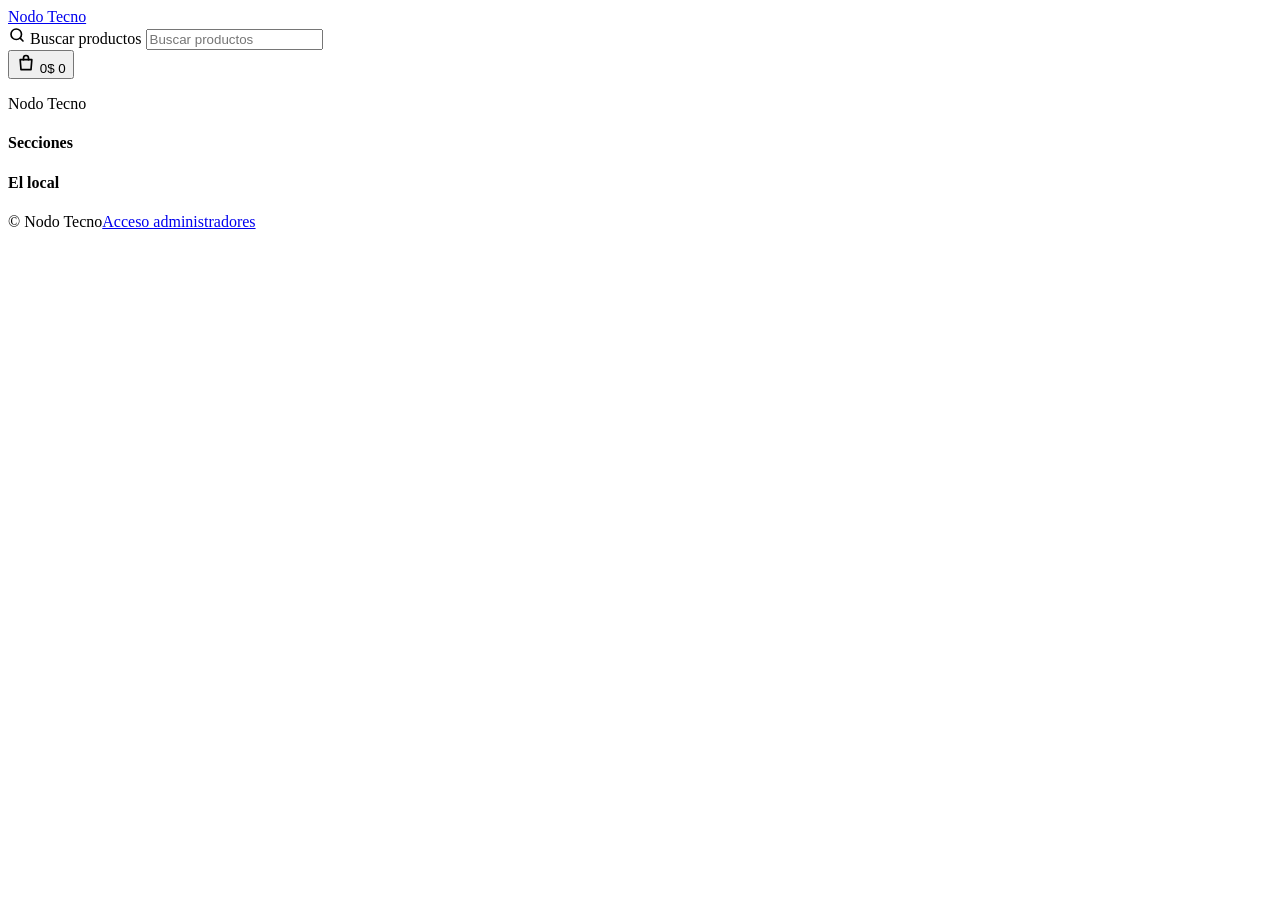
==== src/index.template.html @ 827cb762 "Add files via upload" ====
<!doctype html>
<html lang="es">
<head>
<meta charset="utf-8">
<meta name="viewport" content="width=device-width, initial-scale=1">
<title>Nodo Tecno · Tecnología y electrodomésticos</title>
<meta name="description" content="Periféricos, teléfonos, electrodomésticos, PCs y componentes. Armá tu pedido online.">
<meta name="theme-color" content="#0E1A2B">
<link rel="icon" href="data:image/svg+xml,%3Csvg xmlns='http://www.w3.org/2000/svg' viewBox='0 0 32 32'%3E%3Crect width='32' height='32' rx='9' fill='%230E1A2B'/%3E%3Ccircle cx='22' cy='22' r='6' fill='%23FFD21F'/%3E%3C/svg%3E">
<link rel="preconnect" href="https://fonts.googleapis.com">
<link rel="preconnect" href="https://fonts.gstatic.com" crossorigin>
<link href="https://fonts.googleapis.com/css2?family=Bricolage+Grotesque:opsz,wght@12..96,500..800&family=Figtree:wght@400;500;600;700&display=swap" rel="stylesheet">
<style>
/*__CSS__*/
</style>
</head>
<body>
<div class="demo-bar" id="demoBar" hidden>Vista previa con datos de ejemplo guardados solo en este navegador. Pegá tu configuración de Firebase en <b>firebase-config.js</b> para publicar la tienda.</div>
<div class="perks" id="perks"><div class="wrap"></div></div>

<header class="top">
  <div class="wrap top-in">
    <a class="logo" href="#/" aria-label="Ir al inicio"><span class="logo-mark" aria-hidden="true"></span><span class="js-name">Nodo Tecno</span></a>
    <form class="search" id="searchForm" role="search">
      <svg width="18" height="18" viewBox="0 0 24 24" fill="none" stroke="currentColor" stroke-width="2.2" stroke-linecap="round" aria-hidden="true"><circle cx="11" cy="11" r="7"/><path d="m20 20-3.5-3.5"/></svg>
      <label class="sr" for="q">Buscar productos</label>
      <input id="q" type="search" placeholder="Buscar productos" autocomplete="off" enterkeyhint="search">
    </form>
    <button type="button" class="cart-btn" id="cartBtn" aria-label="Abrir carrito">
      <svg width="20" height="20" viewBox="0 0 24 24" fill="none" stroke="currentColor" stroke-width="2" stroke-linecap="round" stroke-linejoin="round" aria-hidden="true"><path d="M5 8h14l-1 12H6L5 8Z"/><path d="M9 8V6a3 3 0 0 1 6 0v2"/></svg>
      <span class="n" id="cartN">0</span><span class="t" id="cartT">$ 0</span>
    </button>
  </div>
</header>
<nav class="catnav" id="catNav" aria-label="Secciones"><div class="wrap"><ul></ul></div></nav>

<main id="app"></main>

<footer class="foot">
  <div class="wrap foot-in">
    <div><span class="logo"><span class="logo-mark" aria-hidden="true"></span><span class="js-name">Nodo Tecno</span></span><p id="footTag"></p></div>
    <div><h4>Secciones</h4><ul id="footCats"></ul></div>
    <div id="footLocal"><h4>El local</h4><p id="footInfo" style="margin-top:0"></p></div>
  </div>
  <div class="wrap foot-b"><span>© <span class="js-name">Nodo Tecno</span></span><a href="#/admin">Acceso administradores</a></div>
</footer>

<dialog id="dlgProduct" aria-label="Detalle del producto"></dialog>
<dialog id="dlgCart" class="drawer" aria-label="Carrito de compras"></dialog>
<dialog id="dlgForm" aria-label="Formulario"></dialog>
<dialog id="dlgConfirm" aria-label="Confirmar">
  <div class="dlg-in"><p id="confirmMsg" style="font-weight:600;margin-bottom:18px"></p>
  <div class="dlg-f"><button type="button" class="btn btn-line" id="confirmNo">Cancelar</button><button type="button" class="btn btn-danger" id="confirmOk">Eliminar</button></div></div>
</dialog>
<div id="toasts" popover="manual" aria-live="polite"></div>

<script src="firebase-config.js"></script>
<script type="module">
/*__JS__*/
</script>
</body>
</html>
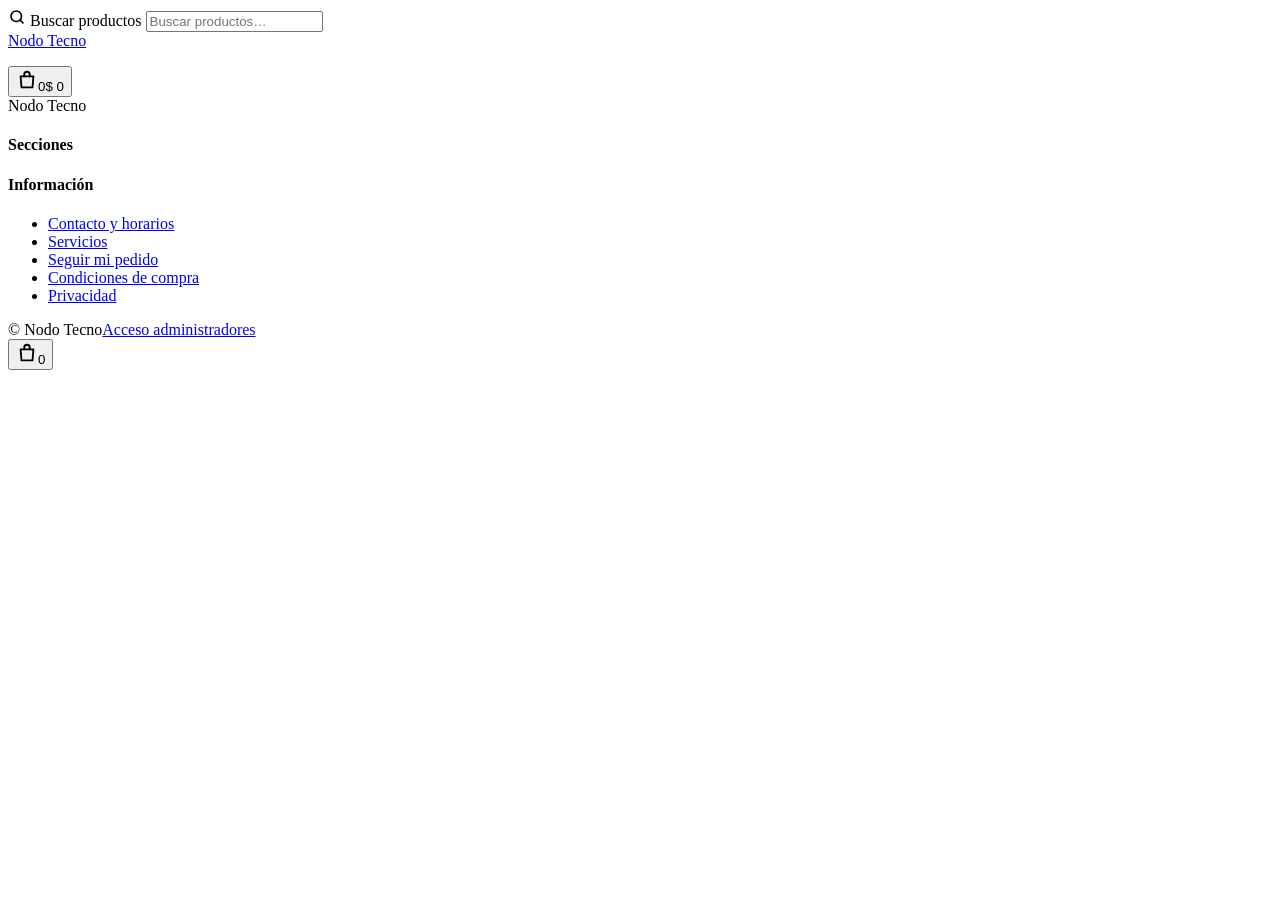
==== commit 45cd26f0: "Add files via upload" ====
--- a/src/index.template.html
+++ b/src/index.template.html
@@ -5,6 +5,13 @@
 <meta name="viewport" content="width=device-width, initial-scale=1">
 <title>Nodo Tecno · Tecnología y electrodomésticos</title>
 <meta name="description" content="Periféricos, teléfonos, electrodomésticos, PCs y componentes. Armá tu pedido online.">
+<meta property="og:type" content="website">
+<meta property="og:site_name" content="Nodo Tecno">
+<meta property="og:title" content="Nodo Tecno · Tecnología y electrodomésticos">
+<meta property="og:description" content="Periféricos, teléfonos, electrodomésticos, PCs y componentes. Armá tu pedido online.">
+<meta property="og:image" content="og.png">
+<meta property="og:locale" content="es_UY">
+<meta name="twitter:card" content="summary_large_image">
 <meta name="theme-color" content="#0E1A2B">
 <link rel="icon" href="data:image/svg+xml,%3Csvg xmlns='http://www.w3.org/2000/svg' viewBox='0 0 32 32'%3E%3Crect width='32' height='32' rx='9' fill='%230E1A2B'/%3E%3Ccircle cx='22' cy='22' r='6' fill='%23FFD21F'/%3E%3C/svg%3E">
 <link rel="preconnect" href="https://fonts.googleapis.com">
@@ -18,21 +25,26 @@
 <div class="demo-bar" id="demoBar" hidden>Vista previa con datos de ejemplo guardados solo en este navegador. Pegá tu configuración de Firebase en <b>firebase-config.js</b> para publicar la tienda.</div>
 <div class="perks" id="perks"><div class="wrap"></div></div>
 
+<div class="topbar"><div class="wrap">
+  <form class="search" id="searchForm" role="search">
+    <svg width="18" height="18" viewBox="0 0 24 24" fill="none" stroke="currentColor" stroke-width="2.2" stroke-linecap="round" aria-hidden="true"><circle cx="11" cy="11" r="7"/><path d="m20 20-3.5-3.5"/></svg>
+    <label class="sr" for="q">Buscar productos</label>
+    <input id="q" type="search" placeholder="Buscar productos…" autocomplete="off" enterkeyhint="search" aria-controls="sugg">
+    <ul id="sugg" class="sugg" hidden></ul>
+  </form>
+</div></div>
 <header class="top">
   <div class="wrap top-in">
-    <a class="logo" href="#/" aria-label="Ir al inicio"><span class="logo-mark" aria-hidden="true"></span><span class="js-name">Nodo Tecno</span></a>
-    <form class="search" id="searchForm" role="search">
-      <svg width="18" height="18" viewBox="0 0 24 24" fill="none" stroke="currentColor" stroke-width="2.2" stroke-linecap="round" aria-hidden="true"><circle cx="11" cy="11" r="7"/><path d="m20 20-3.5-3.5"/></svg>
-      <label class="sr" for="q">Buscar productos</label>
-      <input id="q" type="search" placeholder="Buscar productos" autocomplete="off" enterkeyhint="search">
-    </form>
-    <button type="button" class="cart-btn" id="cartBtn" aria-label="Abrir carrito">
-      <svg width="20" height="20" viewBox="0 0 24 24" fill="none" stroke="currentColor" stroke-width="2" stroke-linecap="round" stroke-linejoin="round" aria-hidden="true"><path d="M5 8h14l-1 12H6L5 8Z"/><path d="M9 8V6a3 3 0 0 1 6 0v2"/></svg>
-      <span class="n" id="cartN">0</span><span class="t" id="cartT">$ 0</span>
-    </button>
+    <a class="logo" href="#/" aria-label="Ir al inicio"><img id="logoImg" alt="" hidden><span class="logo-mark" aria-hidden="true"></span><span class="js-name">Nodo Tecno</span></a>
+    <nav class="catnav" id="catNav" aria-label="Menú"><ul></ul></nav>
+    <div class="top-ic">
+      <button type="button" class="ic-btn cart-btn" id="cartBtn" aria-label="Abrir carrito"><svg width="22" height="22" viewBox="0 0 24 24" fill="none" stroke="currentColor" stroke-width="2" stroke-linecap="round" stroke-linejoin="round" aria-hidden="true"><path d="M5 8h14l-1 12H6L5 8Z"/><path d="M9 8V6a3 3 0 0 1 6 0v2"/></svg><span class="n" id="cartN">0</span><span class="t sr" id="cartT">$ 0</span></button>
+      <a class="ic-btn" id="icWa" target="_blank" rel="noopener" aria-label="WhatsApp" hidden><svg width="22" height="22" viewBox="0 0 24 24" fill="none" stroke="currentColor" stroke-width="2" stroke-linecap="round" stroke-linejoin="round" aria-hidden="true"><path d="M3 21l1.6-4.6A8.5 8.5 0 1 1 8 19.6L3 21Z"/><path d="M9 10c.5 2 2.5 4 5 5l1.5-1.5-2-1-1 .8c-.8-.4-1.700-1.300-2.100-2.100l.8-1-1-2L9 10Z"/></svg></a>
+      <a class="ic-btn" id="icIg" target="_blank" rel="noopener" aria-label="Instagram" hidden><svg width="22" height="22" viewBox="0 0 24 24" fill="none" stroke="currentColor" stroke-width="2" stroke-linecap="round" stroke-linejoin="round" aria-hidden="true"><rect x="3" y="3" width="18" height="18" rx="5"/><circle cx="12" cy="12" r="4"/><circle cx="17.500" cy="6.500" r=".8" fill="currentColor"/></svg></a>
+      <a class="ic-btn" id="icFb" target="_blank" rel="noopener" aria-label="Facebook" hidden><svg width="22" height="22" viewBox="0 0 24 24" fill="none" stroke="currentColor" stroke-width="2" stroke-linecap="round" stroke-linejoin="round" aria-hidden="true"><rect x="3" y="3" width="18" height="18" rx="4"/><path d="M15 21v-7h2.500l.5-3h-3V9.500c0-1 .5-1.500 1.500-1.500H18V5.200C17.500 5.100 16.700 5 15.800 5 13.700 5 12 6.200 12 8.500V11H9.500v3H12v7"/></svg></a>
+    </div>
   </div>
 </header>
-<nav class="catnav" id="catNav" aria-label="Secciones"><div class="wrap"><ul></ul></div></nav>
 
 <main id="app"></main>
 
@@ -40,11 +52,14 @@
   <div class="wrap foot-in">
     <div><span class="logo"><span class="logo-mark" aria-hidden="true"></span><span class="js-name">Nodo Tecno</span></span><p id="footTag"></p></div>
     <div><h4>Secciones</h4><ul id="footCats"></ul></div>
-    <div id="footLocal"><h4>El local</h4><p id="footInfo" style="margin-top:0"></p></div>
+    <div><h4>Información</h4><ul><li><a href="#/contacto">Contacto y horarios</a></li><li><a href="#/servicios">Servicios</a></li><li><a href="#/pedido">Seguir mi pedido</a></li><li><a href="#/condiciones">Condiciones de compra</a></li><li><a href="#/privacidad">Privacidad</a></li></ul></div>
+    <div id="footLocal"></div>
   </div>
   <div class="wrap foot-b"><span>© <span class="js-name">Nodo Tecno</span></span><a href="#/admin">Acceso administradores</a></div>
 </footer>
 
+<button type="button" id="cartFab" class="cart-fab" aria-label="Abrir carrito"><svg width="22" height="22" viewBox="0 0 24 24" fill="none" stroke="currentColor" stroke-width="2" stroke-linecap="round" stroke-linejoin="round" aria-hidden="true"><path d="M5 8h14l-1 12H6L5 8Z"/><path d="M9 8V6a3 3 0 0 1 6 0v2"/></svg><span class="n" id="cartFabN">0</span></button>
+<a id="waFab" class="wa-fab" target="_blank" rel="noopener" aria-label="Escribinos por WhatsApp" hidden><svg width="26" height="26" viewBox="0 0 24 24" fill="currentColor" aria-hidden="true"><path d="M12 2a10 10 0 0 0-8.6 15L2 22l5.2-1.4A10 10 0 1 0 12 2Zm5.2 14.1c-.2.6-1.3 1.2-1.8 1.2-.5.1-1 .2-3.3-.7-2.8-1.2-4.6-4-4.7-4.2-.1-.2-1.1-1.5-1.1-2.8s.7-2 1-2.3c.2-.3.5-.3.7-.3h.5c.2 0 .4 0 .6.5l.8 2c.1.2.1.3 0 .5l-.3.4-.4.4c-.1.2-.3.3-.1.6.2.3.8 1.300 1.700 2.100 1.200 1 2.100 1.300 2.400 1.500.3.1.4.1.6-.1l.8-1c.2-.3.4-.2.600-.1l1.900.9c.3.1.5.2.5.3.1.2.1.8-.1 1.400Z"/></svg></a>
 <dialog id="dlgProduct" aria-label="Detalle del producto"></dialog>
 <dialog id="dlgCart" class="drawer" aria-label="Carrito de compras"></dialog>
 <dialog id="dlgForm" aria-label="Formulario"></dialog>
@@ -55,6 +70,7 @@
 <div id="toasts" popover="manual" aria-live="polite"></div>
 
 <script src="firebase-config.js"></script>
+<script src="negocio.config.js"></script>
 <script type="module">
 /*__JS__*/
 </script>
